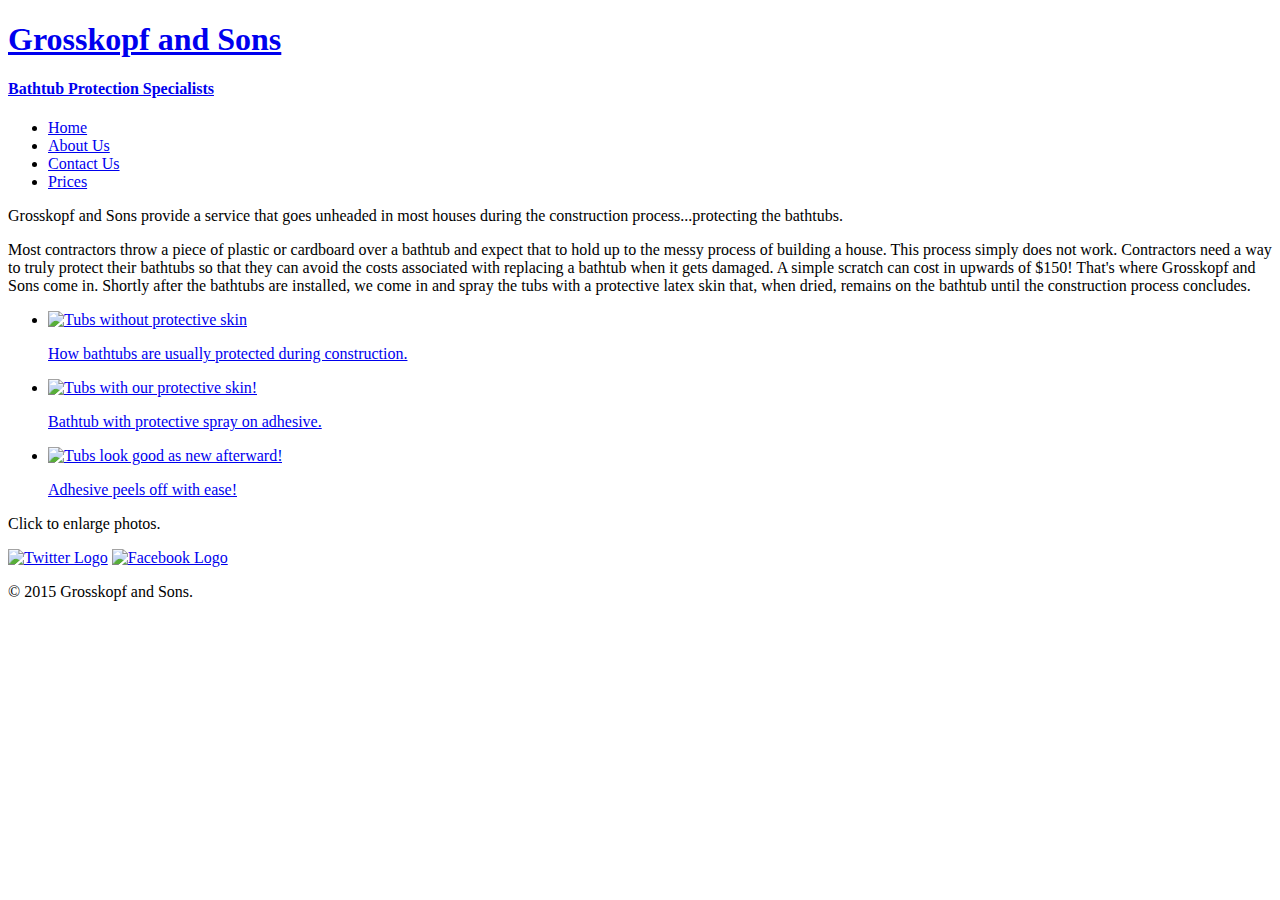
==== index.html @ 69617534 "x" ====
<!DOCTYPE html>
<html>
    <head>
        <meta charset="utf-8">
        <title>Grosskopf and Sons | Tub Protection Specialists</title>
        <link href='https://fonts.googleapis.com/css?family=Francois+One|Open+Sans:400italic,700italic,400,700,800' rel='stylesheet' type='text/css'>
        <link rel="stylesheet" href="css/main.css">
          <meta name="viewport" content="width=device-width, initial-scale=1">
        <link href="css/bootstrap.css" rel="stylesheet">
        <script src="https://ajax.googleapis.com/ajax/libs/jquery/2.1.4/jquery.min.js"></script>
        <script src="js/bootstrap.min.js"></script>
        
    </head>
    <body>
        

        <div class="contain-to-grid">
            <header>
                <a href="index.html" id="logo">
                    <div class="page-header">
                        <h1>Grosskopf and Sons</h1>
                        <h4>Bathtub Protection Specialists</h4>
                    </div>
                </a>
                <nav class="navbar">
                    <ul class="nav nav-pills nav-justified">
                        <li><a href="index.html" class="selected">Home</a></li>
                        <li><a href="about.html">About Us</a></li>
                        <li><a href="contact.html">Contact Us</a></li>
                        <li><a href="prices.html">Prices</a></li>
                    </ul>
                </nav>
            </header>
        </div>
        <div class="row">
            <div class="col-sm-6 pull-left">
                <p class="lead" id="intro_par"><span>Grosskopf and Sons</span> provide a service that goes unheaded in most houses during the construction process...protecting the bathtubs.</p>
            </div>
    
            <div class="col-sm-6 pull-right">
                <p class="lead" id="intro_par">Most contractors throw a piece of plastic or cardboard over a bathtub and expect that to hold up to the messy process of building a house.  This process simply does not work.  Contractors need a way to truly protect their bathtubs so that they can avoid the costs associated with replacing a bathtub when it gets damaged.  A simple scratch can cost in upwards of $150!  That's where <span>Grosskopf and Sons</span> come in.  Shortly after the bathtubs are installed, we come in and spray the tubs with a protective latex skin that, when dried, remains on the bathtub until the construction process concludes.</p>
            </div>
        </div>

        <div id="wrapper">
          <section>
                <ul id="gallery">
                    <div class="row">
                        <div class="col-sm-4">
                            <li>
                                <a class="thumbnail" href="img/plastic_in_tub.jpg">
                                    <img class="img-responsive img-rounded" src="img/plastic_in_tub.jpg" alt="Tubs without protective skin">
                                    <div class="caption">
                                        <p>How bathtubs are usually protected during construction.</p>
                                    </div>
                                </a>
                            </li>
                        </div>
                        <div class="col-sm-4">
                            <li>
                                <a class="thumbnail" href="img/finished_tub.jpg">
                                    <img class="img-responsive img-rounded" src="img/finished_tub.jpg" alt="Tubs with our protective skin!">
                                    <div class="caption">
                                        <p>Bathtub with protective spray on adhesive.</p>
                                    </div>
                                </a>
                            </li>
                        </div>
                        <div class="col-sm-4">
                            <li>
                                <a class="thumbnail" href="img/Peelable_coating_Bathtub3.jpg">
                                    <img class="img-responsive img-rounded" src="img/Peelable_coating_Bathtub3.jpg" alt="Tubs look good as new afterward!">
                                    <div class="caption">
                                        <p>Adhesive peels off with ease!</p>
                                    </div>
                                </a>
                            </li>
                        </div>
                    </div>
                </ul>
            </section>

            <div class="row">
                <div class="col-sm-12">
                    <p class="text-center">Click to enlarge photos.</p>
                </div>
            </div>

            <footer>
                <a href="http://twitter.com/christiangkopf"><img src="img/th.jpeg" alt="Twitter Logo" class="social_icon"></a>
                <a href="http://facebook.com/christian.grosskopf.9"><img src="img/th-2.jpeg" alt="Facebook Logo" class="social_icon"></a>
                <p>&copy; 2015 Grosskopf and Sons.</p>
            </footer>
        </div>
        <script src="js/colorbox.js" type="text/javascript"></script>
    </body>
    
</html>
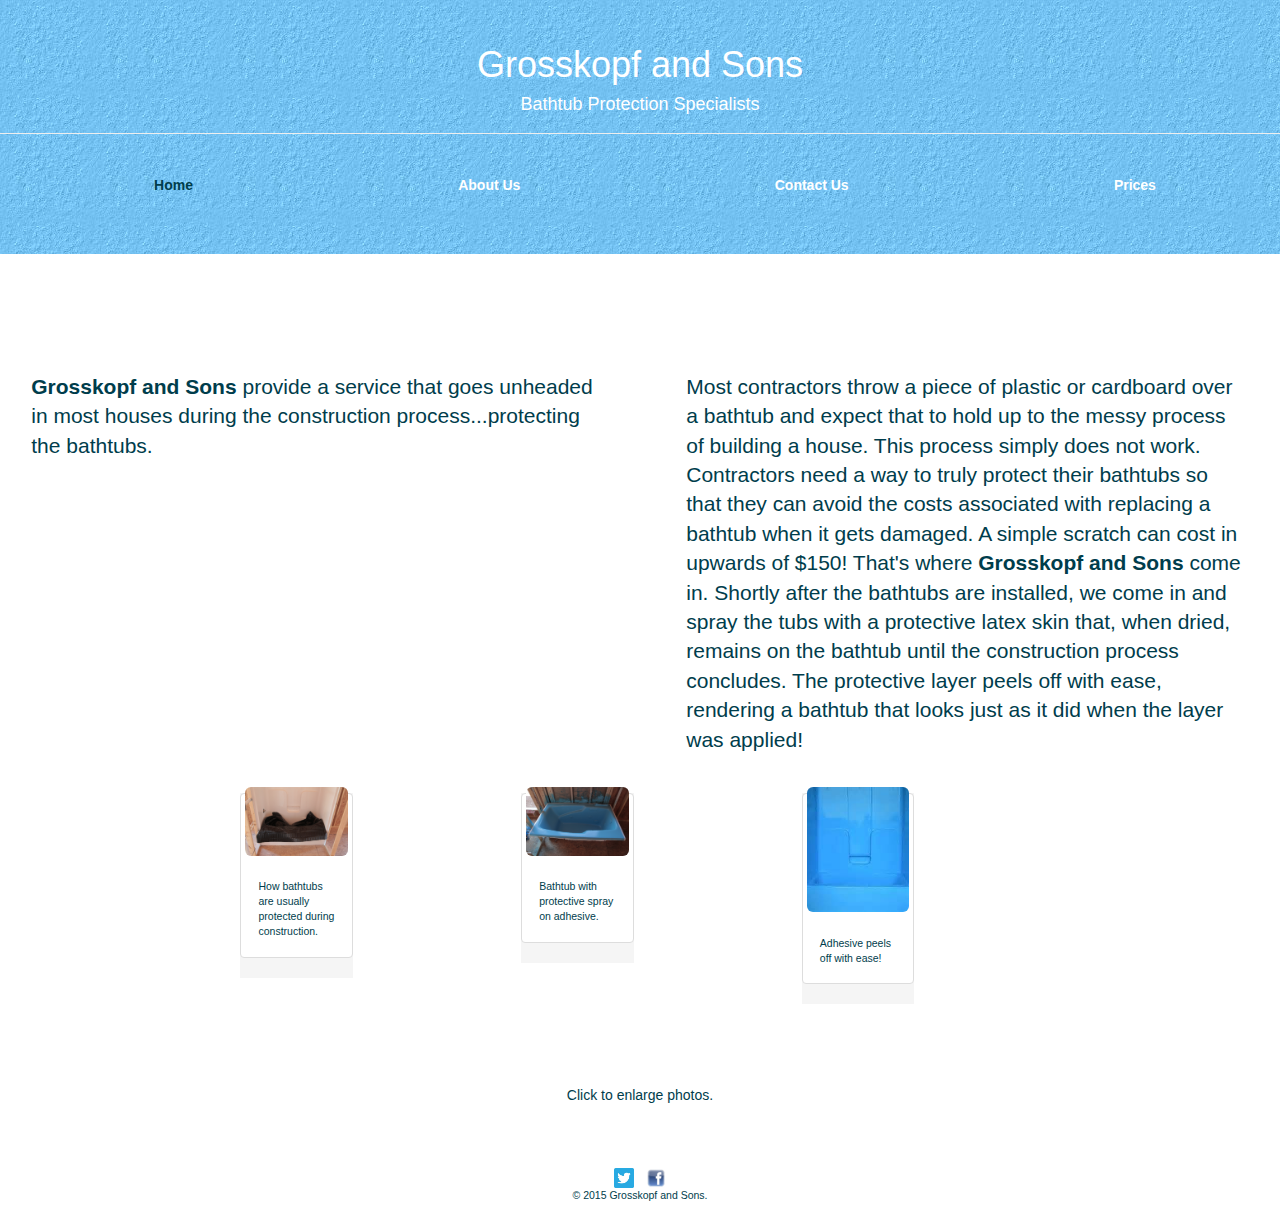
==== commit 46e03f89: "updated" ====
--- a/index.html
+++ b/index.html
@@ -2,14 +2,14 @@
 <html>
     <head>
         <meta charset="utf-8">
-        <title>Grosskopf and Sons | Tub Protection Specialists</title>
+        <title>Grosskopf and Sons | Louisville Tub Protection Specialists</title>
         <link href='https://fonts.googleapis.com/css?family=Francois+One|Open+Sans:400italic,700italic,400,700,800' rel='stylesheet' type='text/css'>
         <link rel="stylesheet" href="css/main.css">
           <meta name="viewport" content="width=device-width, initial-scale=1">
         <link href="css/bootstrap.css" rel="stylesheet">
-        <script src="https://ajax.googleapis.com/ajax/libs/jquery/2.1.4/jquery.min.js"></script>
-        <script src="js/bootstrap.min.js"></script>
-        
+        <link href="css/blueimp-gallery.min.css" rel="stylesheet">
+
+
     </head>
     <body>
         
@@ -18,16 +18,18 @@
             <header>
                 <a href="index.html" id="logo">
                     <div class="page-header">
-                        <h1>Grosskopf and Sons</h1>
-                        <h4>Bathtub Protection Specialists</h4>
+                        <div class="header">
+                            <h1>Grosskopf and Sons</h1>
+                            <h4>Bathtub Protection Specialists</h4>
+                        </div>
                     </div>
                 </a>
                 <nav class="navbar">
                     <ul class="nav nav-pills nav-justified">
-                        <li><a href="index.html" class="selected">Home</a></li>
-                        <li><a href="about.html">About Us</a></li>
-                        <li><a href="contact.html">Contact Us</a></li>
-                        <li><a href="prices.html">Prices</a></li>
+                        <li><a id="home" href="index.html" class="selected">Home</a></li>
+                        <li><a id="about" href="about.html">About Us</a></li>
+                        <li><a id="contact" href="contact.html">Contact Us</a></li>
+                        <li><a id="prices" href="prices.html">Prices</a></li>
                     </ul>
                 </nav>
             </header>
@@ -38,14 +40,14 @@
             </div>
     
             <div class="col-sm-6 pull-right">
-                <p class="lead" id="intro_par">Most contractors throw a piece of plastic or cardboard over a bathtub and expect that to hold up to the messy process of building a house.  This process simply does not work.  Contractors need a way to truly protect their bathtubs so that they can avoid the costs associated with replacing a bathtub when it gets damaged.  A simple scratch can cost in upwards of $150!  That's where <span>Grosskopf and Sons</span> come in.  Shortly after the bathtubs are installed, we come in and spray the tubs with a protective latex skin that, when dried, remains on the bathtub until the construction process concludes.</p>
+                <p class="lead" id="intro_par">Most contractors throw a piece of plastic or cardboard over a bathtub and expect that to hold up to the messy process of building a house.  This process simply does not work.  Contractors need a way to truly protect their bathtubs so that they can avoid the costs associated with replacing a bathtub when it gets damaged.  A simple scratch can cost in upwards of $150!  That's where <span>Grosskopf and Sons</span> come in.  Shortly after the bathtubs are installed, we come in and spray the tubs with a protective latex skin that, when dried, remains on the bathtub until the construction process concludes.  The protective layer peels off with ease, rendering a bathtub that looks just as it did when the layer was applied!</p>
             </div>
         </div>
 
         <div id="wrapper">
           <section>
                 <ul id="gallery">
-                    <div class="row">
+                    <div class="row" id="links">
                         <div class="col-sm-4">
                             <li>
                                 <a class="thumbnail" href="img/plastic_in_tub.jpg">
@@ -79,20 +81,48 @@
                     </div>
                 </ul>
             </section>
-
+            
             <div class="row">
                 <div class="col-sm-12">
                     <p class="text-center">Click to enlarge photos.</p>
                 </div>
             </div>
 
+            <div id="blueimp-gallery" class="blueimp-gallery blueimp-gallery-controls">
+                <div class="slides"></div>
+                <h3 class="title"></h3>
+                <a class="prev">‹</a>
+                <a class="next">›</a>
+                <a class="close">×</a>
+                <a class="play-pause"></a>
+                <ol class="indicator"></ol>
+            </div>
+    
             <footer>
                 <a href="http://twitter.com/christiangkopf"><img src="img/th.jpeg" alt="Twitter Logo" class="social_icon"></a>
                 <a href="http://facebook.com/christian.grosskopf.9"><img src="img/th-2.jpeg" alt="Facebook Logo" class="social_icon"></a>
                 <p>&copy; 2015 Grosskopf and Sons.</p>
             </footer>
         </div>
-        <script src="js/colorbox.js" type="text/javascript"></script>
+        <script src="https://ajax.googleapis.com/ajax/libs/jquery/2.1.4/jquery.min.js"></script>
+        <script src="js/bootstrap.min.js"></script>
+        <script src="js/jquery.sticky.js"></script>
+        <script src="js/jquery.blueimp-gallery.min.js"></script>
+        <script>
+            $('.header').sticky({
+                getWidthFrom: '.contain-to-grid',
+                responsiveWidth: true
+            });
+
+            document.getElementById('links').onclick = function (event) {
+                    event = event || window.event;
+                    var target = event.target || event.srcElement,
+                        link = target.src ? target.parentNode : target,
+                        options = {index: link, event: event},
+                        links = this.getElementsByTagName('a');
+                    blueimp.Gallery(links, options);
+                };
+        </script>
     </body>
     
 </html>--- a/css/main.css
+++ b/css/main.css
@@ -0,0 +1,351 @@
+/*******************
+GENERAL
+*******************/
+body {
+    font-family: 'Open Sans', sans-serif;
+}
+
+#wrapper {
+    max-width: 940px;
+    margin: 0 auto;
+    padding: 0 5%;
+}
+
+a {
+    text-decoration: none;
+}
+
+img {
+    max-width: 100%;
+}
+
+h3 {
+    margin: 0 0 1em 0;
+}
+
+.row p {
+    padding-top: 75px;
+    margin-top: 75px;
+}
+
+/*******************
+HEADING
+*******************/
+
+header {
+    float: left;
+    margin: 0 0 30px 0;
+    padding: 5px 0 0 0;
+    width: 100%;
+}
+
+#logo {
+    text-align: center;
+    margin: 0;
+    color: white;
+}
+
+h1 {
+    font-family: 'Francois One', sans-serif;
+    margin: 15px 0;
+    font-size: 1.75em; /*adjustment needed*/
+    font-weight: normal;
+    line-height: 0.8em;
+}
+
+h2 {
+    font-size: 0.75em; /*adjustment needed*/
+    margin: -5px 0 0;
+    font-weight: normal;
+}
+
+.contain-to-grid {
+    background-image: url('../img/light_blue.jpg');
+    padding: 0;
+}
+
+
+
+/*******************
+NAVIGATION
+*******************/
+
+nav {
+    text-align: center;
+    padding: 10px 0;
+    margin: 20px 0 0;
+}
+
+nav ul {
+    list-style: none;
+    margin: 0 10px;
+    padding: 0;
+}
+
+nav li {
+    display: inline-block;
+}
+
+nav a {
+    font-weight: 800;
+    padding: 15px 10px;
+}
+
+#home::before {
+    content: url(../img/house34.png);
+    margin-right: 12px;
+    margin: 0 10px 10px 0;
+}
+    
+#about::before {
+    content: url(../img/multiple25.png);
+    margin-right: 12px;
+    margin: 0 10px 10px 0;
+}
+
+#contact::before {
+    content: url(../img/telephone5.png);
+    margin-right: 12px;
+    margin: 0 10px 10px 0;
+}
+
+#prices::before {
+    content: url(../img/dollar185.png);
+    margin-right: 12px;
+    margin: 0 10px 10px 0;
+}
+/*******************
+FOOTER
+*******************/
+
+footer {
+    font-size: 0.75em;
+    text-align: center;
+    clear: both;
+    padding-top: 50px;
+    color: #ccc;
+}
+
+.social_icon {
+    width: 20px;
+    height: 20px;
+    margin: 0 5px;
+}
+
+
+
+
+/*******************
+PAGE: PORTFOLIO
+*******************/
+
+#gallery {
+    margin: 0;
+    padding: 0;
+    list-style: none;
+}
+
+#gallery li {
+    float: left;
+    width: 45%;
+    margin: 2.5%;
+    background-color: #f5f5f5;
+    color: #bdc3c7;
+}
+
+#gallery li a p {
+    margin: 0;
+    padding: 5%;
+    font-size: 0.75em;
+    color: #003d4c;
+}
+
+#intro_par {
+   color: #003d4c; 
+   padding: 5%;
+   padding-top: 2%;
+   padding-bottom: 2%;
+}
+
+#intro_par span {
+    font-weight: bold;
+}
+.img-responsive {
+    margin: -.75em 0 .75em 0;
+}
+
+.thumbnail {
+    color: aliceblue;
+}
+
+.col-sm-12 {
+    margin-bottom: 3px;
+    margin-top: -75px;
+}
+
+thead th {
+  font-weight: 400;
+  background-image: url('../img/light_blue.jpg');
+  color: #fff;
+}
+
+tr {
+  background: #f4f7f8;
+  border-bottom: 1px solid #FFF;
+  margin-bottom: 5px;
+  
+}
+
+tr:nth-child(even) {
+  background: #e8eeef;
+}
+
+th, td {
+  text-align: center;
+  padding: 20px;
+  font-weight: 300;
+  border: 1px solid black;
+  height: 50px;
+  
+}
+
+
+table {
+  border-collapse: collapse;
+  border-spacing: 0;
+  width: 100%;
+}
+
+td,
+th {
+  padding: 0;
+}
+/*******************
+PAGE: ABOUT
+*******************/
+
+.business_photo {
+    display: block;
+    max-width: 150px;
+    margin: 0 auto 30px;
+    border-radius: 100%; /*needs adjustment, possible deletion*/
+}
+
+#wrapper p {
+    color: #003d4c;
+}
+
+#wrapper h3 {
+    color: #003d4c;
+}
+
+/*******************
+PAGE: CONTACT
+*******************/
+
+.contact_info {
+    list-style: none;
+    padding: 0;
+    margin: 0;
+    font-size: 0.9em;
+}
+
+.contact_info a {
+    display: block;
+    min-height: 20px;
+    background-repeat: no-repeat;
+    background-size: 20px 20px;
+    padding: 0 0 0 30px;
+    margin: 0 0 10px;
+}
+
+.contact_info li.phone a {
+    background-image: url('../img/phone.png');
+}
+
+.contact_info li.mail a {
+    background-image: url('../img/mail.png');
+}
+
+.contact_info li.twitter a {
+    background-image: url('../img/twitter.png');
+}
+
+/*******************
+COLORS
+*******************/
+
+/* site body */
+body {
+    
+    background-color:
+    color: #999;
+}
+
+/* green header */
+header {
+    background-image: url('../img/light_blue.jpg');
+    border-color: #599689;
+    color: white;
+}
+
+/* logo text */
+h1, h2 {
+    color: white;
+}
+
+/* links */
+a {
+    color: #003d4c;
+}
+
+/* nav background on mobile devices */
+nav {
+    border-color: #599689;
+}
+
+/* nav link */
+nav a, nav a:visited {
+    color: white;
+}
+
+/* selected/hover nav link */
+nav a.selected, nav a:hover {
+    color: #003d4c;
+}
+
+
+
+/**********************
+SLIDESHOW
+**********************/
+
+#overlay { /*Going to need adjusting*/
+    background: rgba(0,0,0,0.7);
+    width: 100%;
+    height: 100%;
+    position: absolute;
+    top: 0;
+    left: 0;
+    display: none;
+    text-align: center;
+}
+
+#overlay img {
+    margin-top: 10%;
+    }
+    
+#overlay p {
+    color: white;
+}
+
+/**********************
+sticky
+**********************/
+.is-sticky .header {
+  background-color: gray;
+}
+
+.header {
+    transition: 1s;
+}
--- a/css/blueimp-gallery.min.css
+++ b/css/blueimp-gallery.min.css
@@ -0,0 +1 @@
+@charset "UTF-8";.blueimp-gallery,.blueimp-gallery>.slides>.slide>.slide-content{position:absolute;top:0;right:0;bottom:0;left:0;-moz-backface-visibility:hidden}.blueimp-gallery>.slides>.slide>.slide-content{margin:auto;width:auto;height:auto;max-width:100%;max-height:100%;opacity:1}.blueimp-gallery{position:fixed;z-index:999999;overflow:hidden;background:#000;background:rgba(0,0,0,.9);opacity:0;display:none;direction:ltr;-ms-touch-action:none;touch-action:none}.blueimp-gallery-carousel{position:relative;z-index:auto;margin:1em auto;padding-bottom:56.25%;box-shadow:0 0 10px #000;-ms-touch-action:pan-y;touch-action:pan-y}.blueimp-gallery-display{display:block;opacity:1}.blueimp-gallery>.slides{position:relative;height:100%;overflow:hidden}.blueimp-gallery-carousel>.slides{position:absolute}.blueimp-gallery>.slides>.slide{position:relative;float:left;height:100%;text-align:center;-webkit-transition-timing-function:cubic-bezier(0.645,.045,.355,1);-moz-transition-timing-function:cubic-bezier(0.645,.045,.355,1);-ms-transition-timing-function:cubic-bezier(0.645,.045,.355,1);-o-transition-timing-function:cubic-bezier(0.645,.045,.355,1);transition-timing-function:cubic-bezier(0.645,.045,.355,1)}.blueimp-gallery,.blueimp-gallery>.slides>.slide>.slide-content{-webkit-transition:opacity .5s linear;-moz-transition:opacity .5s linear;-ms-transition:opacity .5s linear;-o-transition:opacity .5s linear;transition:opacity .5s linear}.blueimp-gallery>.slides>.slide-loading{background:url(../img/loading.gif) center no-repeat;background-size:64px 64px}.blueimp-gallery>.slides>.slide-loading>.slide-content{opacity:0}.blueimp-gallery>.slides>.slide-error{background:url(../img/error.png) center no-repeat}.blueimp-gallery>.slides>.slide-error>.slide-content{display:none}.blueimp-gallery>.prev,.blueimp-gallery>.next{position:absolute;top:50%;left:15px;width:40px;height:40px;margin-top:-23px;font-family:"Helvetica Neue",Helvetica,Arial,sans-serif;font-size:60px;font-weight:100;line-height:30px;color:#fff;text-decoration:none;text-shadow:0 0 2px #000;text-align:center;background:#222;background:rgba(0,0,0,.5);-webkit-box-sizing:content-box;-moz-box-sizing:content-box;box-sizing:content-box;border:3px solid #fff;-webkit-border-radius:23px;-moz-border-radius:23px;border-radius:23px;opacity:.5;cursor:pointer;display:none}.blueimp-gallery>.next{left:auto;right:15px}.blueimp-gallery>.close,.blueimp-gallery>.title{position:absolute;top:15px;left:15px;margin:0 40px 0 0;font-size:20px;line-height:30px;color:#fff;text-shadow:0 0 2px #000;opacity:.8;display:none}.blueimp-gallery>.close{padding:15px;right:15px;left:auto;margin:-15px;font-size:30px;text-decoration:none;cursor:pointer}.blueimp-gallery>.play-pause{position:absolute;right:15px;bottom:15px;width:15px;height:15px;background:url(../img/play-pause.png) 0 0 no-repeat;cursor:pointer;opacity:.5;display:none}.blueimp-gallery-playing>.play-pause{background-position:-15px 0}.blueimp-gallery>.prev:hover,.blueimp-gallery>.next:hover,.blueimp-gallery>.close:hover,.blueimp-gallery>.title:hover,.blueimp-gallery>.play-pause:hover{color:#fff;opacity:1}.blueimp-gallery-controls>.prev,.blueimp-gallery-controls>.next,.blueimp-gallery-controls>.close,.blueimp-gallery-controls>.title,.blueimp-gallery-controls>.play-pause{display:block;-webkit-transform:translateZ(0);-moz-transform:translateZ(0);-ms-transform:translateZ(0);-o-transform:translateZ(0);transform:translateZ(0)}.blueimp-gallery-single>.prev,.blueimp-gallery-left>.prev,.blueimp-gallery-single>.next,.blueimp-gallery-right>.next,.blueimp-gallery-single>.play-pause{display:none}.blueimp-gallery>.slides>.slide>.slide-content,.blueimp-gallery>.prev,.blueimp-gallery>.next,.blueimp-gallery>.close,.blueimp-gallery>.play-pause{-webkit-user-select:none;-khtml-user-select:none;-moz-user-select:none;-ms-user-select:none;user-select:none}body:last-child .blueimp-gallery>.slides>.slide-error{background-image:url(../img/error.svg)}body:last-child .blueimp-gallery>.play-pause{width:20px;height:20px;background-size:40px 20px;background-image:url(../img/play-pause.svg)}body:last-child .blueimp-gallery-playing>.play-pause{background-position:-20px 0}*+html .blueimp-gallery>.slides>.slide{min-height:300px}*+html .blueimp-gallery>.slides>.slide>.slide-content{position:relative}@charset "UTF-8";.blueimp-gallery>.indicator{position:absolute;top:auto;right:15px;bottom:15px;left:15px;margin:0 40px;padding:0;list-style:none;text-align:center;line-height:10px;display:none}.blueimp-gallery>.indicator>li{display:inline-block;width:9px;height:9px;margin:6px 3px 0;-webkit-box-sizing:content-box;-moz-box-sizing:content-box;box-sizing:content-box;border:1px solid transparent;background:#ccc;background:rgba(255,255,255,.25)center no-repeat;border-radius:5px;box-shadow:0 0 2px #000;opacity:.5;cursor:pointer}.blueimp-gallery>.indicator>li:hover,.blueimp-gallery>.indicator>.active{background-color:#fff;border-color:#fff;opacity:1}.blueimp-gallery-controls>.indicator{display:block;-webkit-transform:translateZ(0);-moz-transform:translateZ(0);-ms-transform:translateZ(0);-o-transform:translateZ(0);transform:translateZ(0)}.blueimp-gallery-single>.indicator{display:none}.blueimp-gallery>.indicator{-webkit-user-select:none;-khtml-user-select:none;-moz-user-select:none;-ms-user-select:none;user-select:none}*+html .blueimp-gallery>.indicator>li{display:inline}@charset "UTF-8";.blueimp-gallery>.slides>.slide>.video-content>img{position:absolute;top:0;right:0;bottom:0;left:0;margin:auto;width:auto;height:auto;max-width:100%;max-height:100%;-moz-backface-visibility:hidden}.blueimp-gallery>.slides>.slide>.video-content>video{position:absolute;top:0;left:0;width:100%;height:100%}.blueimp-gallery>.slides>.slide>.video-content>iframe{position:absolute;top:100%;left:0;width:100%;height:100%;border:none}.blueimp-gallery>.slides>.slide>.video-playing>iframe{top:0}.blueimp-gallery>.slides>.slide>.video-content>a{position:absolute;top:50%;right:0;left:0;margin:-64px auto 0;width:128px;height:128px;background:url(../img/video-play.png) center no-repeat;opacity:.8;cursor:pointer}.blueimp-gallery>.slides>.slide>.video-content>a:hover{opacity:1}.blueimp-gallery>.slides>.slide>.video-playing>a,.blueimp-gallery>.slides>.slide>.video-playing>img{display:none}.blueimp-gallery>.slides>.slide>.video-content>video{display:none}.blueimp-gallery>.slides>.slide>.video-playing>video{display:block}.blueimp-gallery>.slides>.slide>.video-loading>a{background:url(../img/loading.gif) center no-repeat;background-size:64px 64px}body:last-child .blueimp-gallery>.slides>.slide>.video-content:not(.video-loading)>a{background-image:url(../img/video-play.svg)}*+html .blueimp-gallery>.slides>.slide>.video-content{height:100%}*+html .blueimp-gallery>.slides>.slide>.video-content>a{left:50%;margin-left:-64px}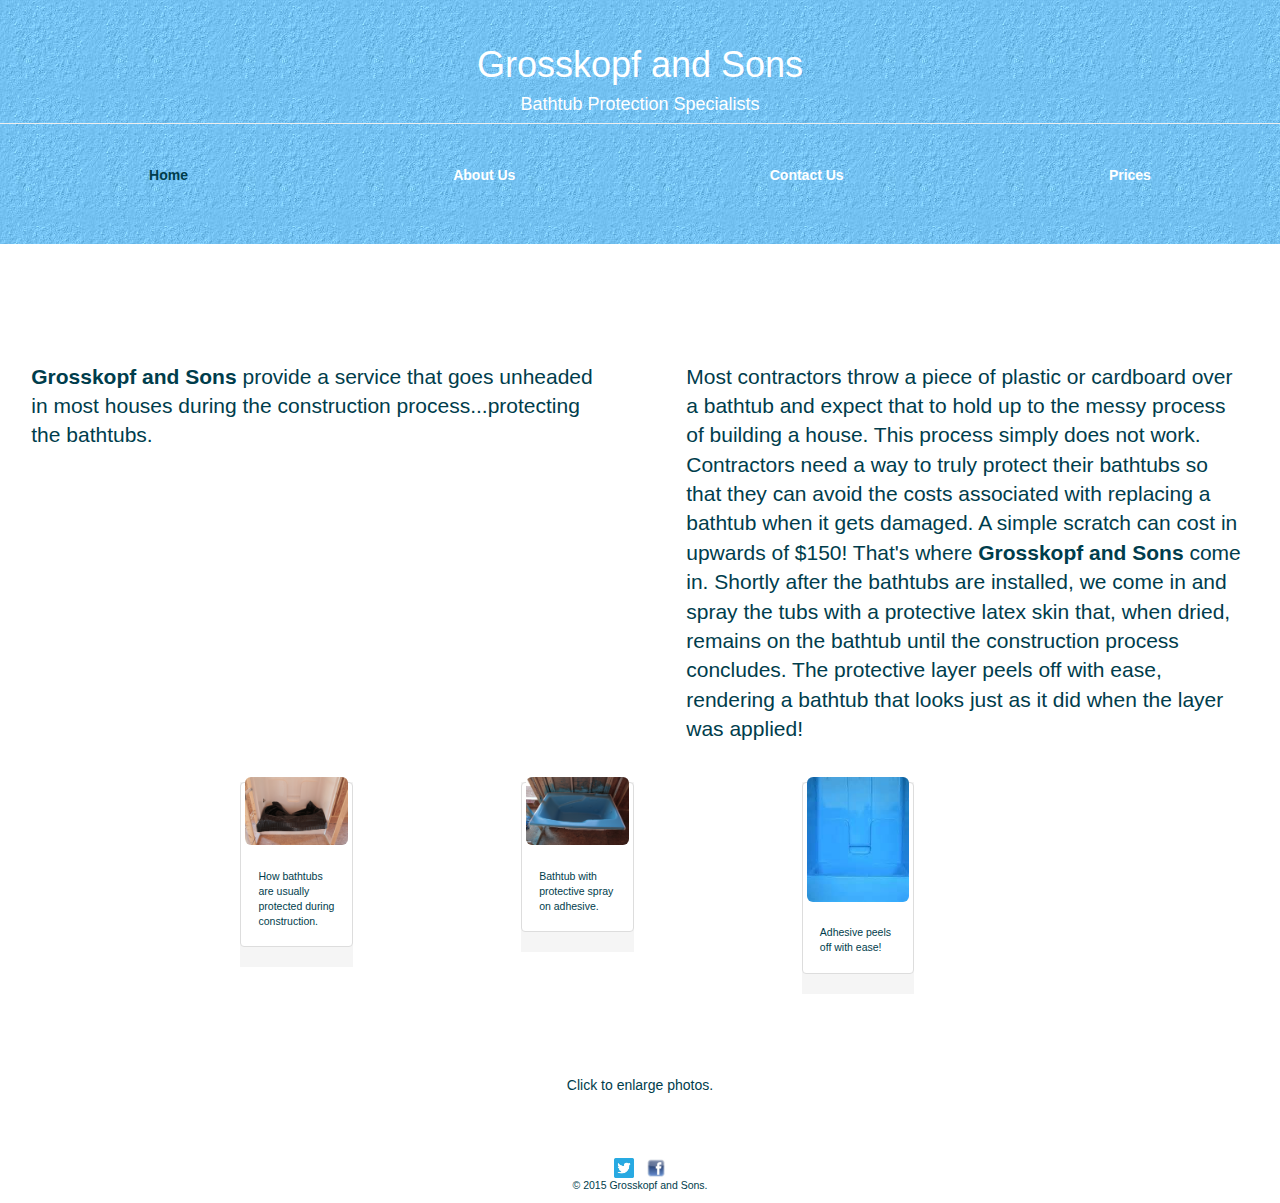
==== commit ec3eaea1: "removed id tags" ====
--- a/index.html
+++ b/index.html
@@ -26,10 +26,10 @@
                 </a>
                 <nav class="navbar">
                     <ul class="nav nav-pills nav-justified">
-                        <li><a id="home" href="index.html" class="selected">Home</a></li>
-                        <li><a id="about" href="about.html">About Us</a></li>
-                        <li><a id="contact" href="contact.html">Contact Us</a></li>
-                        <li><a id="prices" href="prices.html">Prices</a></li>
+                        <li><a href="index.html" class="selected">Home</a></li>
+                        <li><a href="about.html">About Us</a></li>
+                        <li><a href="contact.html">Contact Us</a></li>
+                        <li><a href="prices.html">Prices</a></li>
                     </ul>
                 </nav>
             </header>
--- a/css/main.css
+++ b/css/main.css
@@ -91,29 +91,6 @@
     padding: 15px 10px;
 }
 
-#home::before {
-    content: url(../img/house34.png);
-    margin-right: 12px;
-    margin: 0 10px 10px 0;
-}
-    
-#about::before {
-    content: url(../img/multiple25.png);
-    margin-right: 12px;
-    margin: 0 10px 10px 0;
-}
-
-#contact::before {
-    content: url(../img/telephone5.png);
-    margin-right: 12px;
-    margin: 0 10px 10px 0;
-}
-
-#prices::before {
-    content: url(../img/dollar185.png);
-    margin-right: 12px;
-    margin: 0 10px 10px 0;
-}
 /*******************
 FOOTER
 *******************/
